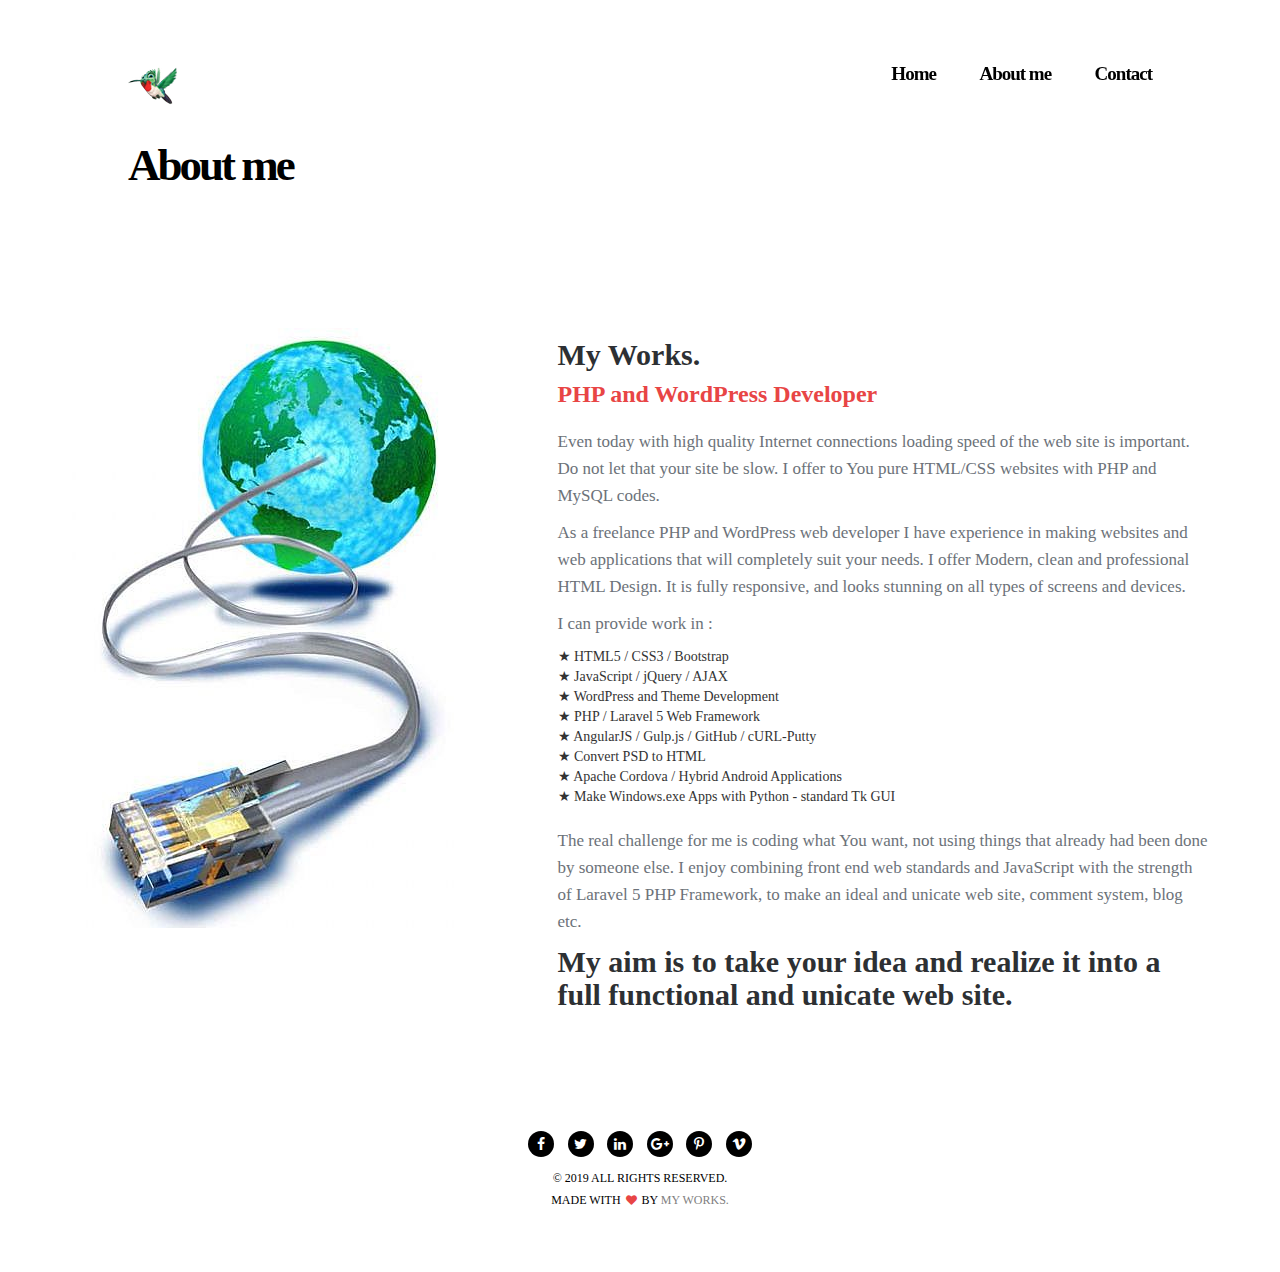
==== about.html @ 1a40522a "31072020" ====
<!doctype html>
<!--[if lt IE 7]>      <html class="no-js lt-ie9 lt-ie8 lt-ie7" lang=""> <![endif]-->
<!--[if IE 7]>         <html class="no-js lt-ie9 lt-ie8" lang=""> <![endif]-->
<!--[if IE 8]>         <html class="no-js lt-ie9" lang=""> <![endif]-->
<!--[if gt IE 8]><!-->
<html class="no-js" lang="">
<!--<![endif]-->

<head>
<meta charset="utf-8">
<meta name="description" content="">
<meta name="viewport" content="width=device-width, initial-scale=1">
<title>Portfolio - My Works.</title>
<!-- Ikona Golub -->
<link href="images/golub_logo.png" rel="shortcut icon" type="image/x-icon" />
<link rel="stylesheet" href="css/bootstrap.min.css">
<link rel="stylesheet" href="css/flexslider.css">
<link rel="stylesheet" href="css/jquery.fancybox.css">
<link rel="stylesheet" href="css/main.css">
<link rel="stylesheet" href="css/responsive.css">
<link rel="stylesheet" href="css/animate.min.css">
<link rel="stylesheet" href="css/font-icon.css">
<link rel="stylesheet" href="https://maxcdn.bootstrapcdn.com/font-awesome/4.4.0/css/font-awesome.min.css">
</head>

<body>
<!-- header section -->
<section class="banner" role="banner">
<!--header navigation -->
  <header id="header">
    <div class="header-content clearfix"> <a class="logo" href="index.html"><img src="images/kolibri_logo.png" alt=""></a>
      <nav class="navigation" role="navigation">
        <ul class="primary-nav">
		  <li><a href="index.html">Home</a></li>
          <li><a href="about.html">About me</a></li>
          <li><a href="contact.html">Contact</a></li>
        </ul>
      </nav>
      <a href="#" class="nav-toggle">Menu<span></span></a> </div>
  </header>
  <!--header navigation -->
</section>
<!-- header section --> 
<!-- title section -->
<section id="banner" class="banner no-padding">
  <div class="container-fluid">
    <div class="row no-gutter">
      <ul class="slides">
        <li>
          <div class="col-md-12">
            <blockquote>
              <p>About me</p>
            </blockquote>
          </div>
        </li>
      </ul>
    </div>
  </div>
</section>
<!-- title section --> 
<!-- About section -->
<section id="teams" class="section teams">
  <div class="container">
    <div class="row">
      <div class="col-md-5 col-sm-5">
        <div class="bio"> <img src="images/bio-image.jpg" alt="" class="img-responsive"> </div>
      </div>
      <div class="col-md-7 col-sm-7">
        <div class="bio"> <img src="images/team-1.jpg" alt="" class="img-responsive">
          <div class="bio-content">
            <h4>My Works.</h4>
            <h5>PHP and WordPress Developer</h5>
            <p>
Even today with high quality Internet connections loading speed of the web site is important.
Do not let that your site be slow.
I offer to You pure HTML/CSS websites with PHP and MySQL codes.
			</p>
            <p>
As a freelance PHP and WordPress web developer I have experience in making websites and web applications that will completely suit your needs.
I offer Modern, clean and professional HTML Design. It is fully responsive, and looks stunning on all types of screens and devices.
			</p>
			<p>I can provide work in :</p>
			<ul>
			<li>&#9733; HTML5 / CSS3 / Bootstrap</li>
			<li>&#9733; JavaScript / jQuery / AJAX</li>
			<li>&#9733; WordPress and Theme Development</li>
			<li>&#9733; PHP / Laravel 5 Web Framework</li>
			<li>&#9733; AngularJS / Gulp.js / GitHub / cURL-Putty </li>
			<li>&#9733; Convert PSD to HTML</li>
			<li>&#9733; Apache Cordova / Hybrid Android Applications</li>
			<li>&#9733; Make Windows.exe Apps with Python - standard Tk GUI</li>
			
			</ul>
			<br>
            <p>
The real challenge for me is coding what You want, not using things that already had been done by someone else.
I enjoy combining front end web standards and JavaScript with the strength of Laravel 5 PHP Framework, to make an ideal and unicate web site, comment system, blog etc.			
</p>
<h4>My aim is to take your idea and realize it into a full functional and unicate web site.</h4>

          </div>
        </div>
      </div>
    </div>
  </div>
</section>
<!-- About section --> 
<!-- footer -->
<footer class="section footer">
  <div class="footer-bottom">
    <div class="container">
      <div class="col-md-12">
        <p>
        <ul class="footer-share">
          <li><a href="#"><i class="fa fa-facebook"></i></a></li>
          <li><a href="#"><i class="fa fa-twitter"></i></a></li>
          <li><a href="#"><i class="fa fa-linkedin"></i></a></li>
          <li><a href="#"><i class="fa fa-google-plus"></i></a></li>
          <li><a href="#"><i class="fa fa-pinterest-p"></i></a></li>
          <li><a href="#"><i class="fa fa-vimeo"></i></a></li>
        </ul>
        </p>
        <p>© 2019 All rights reserved.<br>
          Made with <i class="fa fa-heart pulse"></i> by <a href="#">My Works.</a></p>
      </div>
    </div>
  </div>
</footer>
<!-- footer -->
<!-- JS FILES --> 
<script src="https://ajax.googleapis.com/ajax/libs/jquery/1.11.3/jquery.min.js"></script> 
<script src="js/bootstrap.min.js"></script> 
<script src="js/jquery.flexslider-min.js"></script> 
<script src="js/jquery.fancybox.pack.js"></script> 
<script src="js/jquery.waypoints.min.js"></script> 
<script src="js/retina.min.js"></script> 
<script src="js/modernizr.js"></script> 
<script src="js/main.js"></script>
</body>
</html>
---- css/main.css ----
/* ------------------------------------------------------------------------------
	Template Name: Flosix
	Author: Designstub
	Author URI: http://www.designstub.com
	License: GNU General Public License version 3.0
	License URI: http://www.gnu.org/licenses/gpl-3.0.html
	Version: 1.0

/* ------------------------------------------------------------------------------
	Typography
-------------------------------------------------------------------------------*/


p {
	font-size: 14px;
	line-height: 22.4px;
	color: #6c7279;
}
h1 {
	font-size: 65px;
	color: #2d3033;
}
h2 {
	font-size: 40px;
	color: #2d3033;
}
h3 {
	font-size: 28px;
	color: #2d3033;
	font-weight: 300;
}
h4 {
	font-size: 22px;
	color: #2d3033;
	font-weight: 400;

}
h5 {
	font-size: 14px;
	color: #2d3033;

	font-weight: 700;
}
.btn {
	background-color: #3bc492;
	color: #fff;
	font-size: 13px;
	font-weight: 600;
	letter-spacing: 5px;
	border: 0;
	-moz-border-radius: 2px;
	-webkit-border-radius: 2px;
	border-radius: 2px;
	display: inline-block;
	text-transform: uppercase;
}
.btn:hover, .btn:focus {
	background-color: #3d3d3d;
	color: #fff;
}
.btn-large {
	padding: 15px 40px;
}
/* ------------------------------------------------------------------------------
	Global Styles
-------------------------------------------------------------------------------*/
a {
	color: #e84545;
}
a:hover, a:focus {
	text-decoration: none;
	-moz-transition: background-color, color, 0.3s;
	-o-transition: background-color, color, 0.3s;
	-webkit-transition: background-color, color, 0.3s;
	transition: background-color, color, 0.3s;
}
body {
	font-family: "Verdana";
	font-weight: 400;

}
ul, ol {
	margin: 0;
	padding: 0;
}
ul li {
	list-style: none;
}
.section {
	padding: 50px 0;
}
.no-padding {
	padding: 0;
}
.no-gutter [class*=col-] {
	padding-right: 0;
	padding-left: 0;
}

/* ------------------------------------------------------------------------------
	 Header
-------------------------------------------------------------------------------*/
#header {
	position: fixed;
	width: 100%;
	z-index: 999;
}
#header .header-content {
	margin: 0 auto;
	padding: 60px 10%;
	width: 100%;
	-moz-transition: padding 0.3s;
	-o-transition: padding 0.3s;
	-webkit-transition: padding 0.3s;
	transition: padding 0.3s;
}
#header .logo {
	float: left;
}
#header.fixed {
	background-color: rgba(255, 255, 255, 1);
}
#header.fixed .header-content {
	border-bottom: 0;
	padding: 25px 10%;
}
#header.fixed .nav-toggle {
	top: 18px;
}
.navigation.open {
	opacity: 0.9;
	visibility: visible;
	-moz-transition: opacity 0.5s;
	-o-transition: opacity 0.5s;
	-webkit-transition: opacity 0.5s;
	transition: opacity 0.5s;
}
.navigation {
	float: right;
}
.navigation li {
	display: inline-block;
}
.navigation a {
	color: rgba(0, 0, 0, 1);
	font-size: 19px;
	font-weight: 700;
	margin-left: 40px;
	letter-spacing: -1px;

}
.navigation a:hover, .navigation a.active {
	color: #000;
}
.nav-toggle {
	display: none;
	height: 44px;
	overflow: hidden;
	position: fixed;
	right: 5%;
	text-indent: 100%;
	top: 32px;
	white-space: nowrap;
	width: 44px;
	z-index: 99999;
	-moz-transition: all 0.3s;
	-o-transition: all 0.3s;
	-webkit-transition: all 0.3s;
	transition: all 0.3s;
}
.nav-toggle:before, .nav-toggle:after {
	border-radius: 50%;
	content: "";
	height: 100%;
	left: 0;
	position: absolute;
	top: 0;
	width: 100%;
	-moz-transform: translateZ(0);
	-ms-transform: translateZ(0);
	-webkit-transform: translateZ(0);
	transform: translateZ(0);
	-moz-backface-visibility: hidden;
	-webkit-backface-visibility: hidden;
	backface-visibility: hidden;
	-moz-transition-property: -moz-transform;
	-o-transition-property: -o-transform;
	-webkit-transition-property: -webkit-transform;
	transition-property: transform;
}
.nav-toggle:before {
	background-color: #e84545;
	-moz-transform: scale(1);
	-ms-transform: scale(1);
	-webkit-transform: scale(1);
	transform: scale(1);
	-moz-transition-duration: 0.3s;
	-o-transition-duration: 0.3s;
	-webkit-transition-duration: 0.3s;
	transition-duration: 0.3s;
}
.nav-toggle:after {
	background-color: #e84545;
	-moz-transform: scale(0);
	-ms-transform: scale(0);
	-webkit-transform: scale(0);
	transform: scale(0);
	-moz-transition-duration: 0s;
	-o-transition-duration: 0s;
	-webkit-transition-duration: 0s;
	transition-duration: 0s;
}
.nav-toggle span {
	background-color: #fff;
	bottom: auto;
	display: inline-block;
	height: 3px;
	left: 50%;
	position: absolute;
	right: auto;
	top: 50%;
	width: 18px;
	z-index: 10;
	-moz-transform: translateX(-50%) translateY(-50%);
	-ms-transform: translateX(-50%) translateY(-50%);
	-webkit-transform: translateX(-50%) translateY(-50%);
	transform: translateX(-50%) translateY(-50%);
}
.nav-toggle span:before, .nav-toggle span:after {
	background-color: #fff;
	content: "";
	height: 100%;
	position: absolute;
	right: 0;
	top: 0;
	width: 100%;
	-moz-transform: translateZ(0);
	-ms-transform: translateZ(0);
	-webkit-transform: translateZ(0);
	transform: translateZ(0);
	-moz-backface-visibility: hidden;
	-webkit-backface-visibility: hidden;
	backface-visibility: hidden;
	-moz-transition: -moz-transform 0.3s;
	-o-transition: -o-transform 0.3s;
	-webkit-transition: -webkit-transform 0.3s;
	transition: transform 0.3s;
}
.nav-toggle span:before {
	-moz-transform: translateY(-6px) rotate(0deg);
	-ms-transform: translateY(-6px) rotate(0deg);
	-webkit-transform: translateY(-6px) rotate(0deg);
	transform: translateY(-6px) rotate(0deg);
}
.nav-toggle span:after {
	-moz-transform: translateY(6px) rotate(0deg);
	-ms-transform: translateY(6px) rotate(0deg);
	-webkit-transform: translateY(6px) rotate(0deg);
	transform: translateY(6px) rotate(0deg);
}
.nav-toggle.close-nav:before {
	-moz-transform: scale(0);
	-ms-transform: scale(0);
	-webkit-transform: scale(0);
	transform: scale(0);
}
.nav-toggle.close-nav:after {
	-moz-transform: scale(1);
	-ms-transform: scale(1);
	-webkit-transform: scale(1);
	transform: scale(1);
}
.nav-toggle.close-nav span {
	background-color: rgba(255, 255, 255, 0);
}
.nav-toggle.close-nav span:before, .nav-toggle.close-nav span:after {
	background-color: #fff;
}
.nav-toggle.close-nav span:before {
	-moz-transform: translateY(0) rotate(45deg);
	-ms-transform: translateY(0) rotate(45deg);
	-webkit-transform: translateY(0) rotate(45deg);
	transform: translateY(0) rotate(45deg);
}
.nav-toggle.close-nav span:after {
	-moz-transform: translateY(0) rotate(-45deg);
	-ms-transform: translateY(0) rotate(-45deg);
	-webkit-transform: translateY(0) rotate(-45deg);
	transform: translateY(0) rotate(-45deg);
}

/* ------------------------------------------------------------------------------
	 Banner Slider
-------------------------------------------------------------------------------*/
.banner {
	background-color: #fff;
	position: relative;
	text-align: left;
	
}
.banner blockquote {
	border: 0;
	margin: 0;
	padding: 12% 10% 8% 10%;

}
.banner h1 {

	color: #ff2238;
	font: 36px "Verdana";
	font-weight: 300;
}
.banner p {

	color: #000;
	display: block;
	font-size: 45px;
	font-style: normal;
	letter-spacing: -3px;
	font-weight: 700;

}

/* ------------------------------------------------------------------------------
	Works
-------------------------------------------------------------------------------*/
.work {
  -moz-box-shadow: 0 0 0 1px #fff;
  -webkit-box-shadow: 0 0 0 1px #fff;
  box-shadow: 0 0 0 1px #fff;

  overflow: hidden;
  position: relative;
  }
  .work img
  {
	width:100%;
	height:100%;  
  }
  .work .overlay {
    background: rgba(232, 83, 79, 0.9);
    height: 100%;
    left: 0;
    opacity: 0;
    position: absolute;
    top: 0;
    width: 100%;
    -moz-transition: opacity, 0.3s;
    -o-transition: opacity, 0.3s;
    -webkit-transition: opacity, 0.3s;
    transition: opacity, 0.3s; }
  .work .overlay-caption {
    position: absolute;
    text-align: center;
    top: 50%;
    width: 100%;
    -moz-transform: translateY(-50%);
    -ms-transform: translateY(-50%);
    -webkit-transform: translateY(-50%);
    transform: translateY(-50%); }
  .work h5, .work p, .work img {
    -moz-transition: all, 0.5s;
    -o-transition: all, 0.5s;
    -webkit-transition: all, 0.5s;
    transition: all, 0.5s; }
  .work h5, .work p {
    color: #fff;
    margin: 0;
    opacity: 0; }
  .work h5 {
    margin-bottom: 5px;
    -moz-transform: translate3d(0, -200%, 0);
    -ms-transform: translate3d(0, -200%, 0);
    -webkit-transform: translate3d(0, -200%, 0);
    transform: translate3d(0, -200%, 0); }
  .work p {
    -moz-transform: translate3d(0, 200%, 0);
    -ms-transform: translate3d(0, 200%, 0);
    -webkit-transform: translate3d(0, 200%, 0);
    transform: translate3d(0, 200%, 0); }

.work-box:hover img {
  -moz-transform: scale(1.2);
  -ms-transform: scale(1.2);
  -webkit-transform: scale(1.2);
  transform: scale(1.2); }
.work-box:hover .overlay {
  opacity: 1; }
  .work-box:hover .overlay h5, .work-box:hover .overlay p {
    opacity: 1;
    -moz-transform: translate3d(0, 0, 0);
    -ms-transform: translate3d(0, 0, 0);
    -webkit-transform: translate3d(0, 0, 0);
    transform: translate3d(0, 0, 0); }
.flex-control-paging li a 
{
	background: rgba(255, 255, 255, 0) none repeat scroll 0 0;
}

.flex-control-paging li a.flex-active {
	background: rgba(255, 255, 255, 0) none repeat scroll 0 0;
}

/* ------------------------------------------------------------------------------
	Work animation
-------------------------------------------------------------------------------*/
.work:nth-child(1) {
  -moz-animation-delay: 0.1s;
  -webkit-animation-delay: 0.1s;
  animation-delay: 0.1s; }
.work:nth-child(2) {
  -moz-animation-delay: 0.2s;
  -webkit-animation-delay: 0.2s;
  animation-delay: 0.2s; }
.work:nth-child(3) {
  -moz-animation-delay: 0.3s;
  -webkit-animation-delay: 0.3s;
  animation-delay: 0.3s; }
.work:nth-child(4) {
  -moz-animation-delay: 0.4s;
  -webkit-animation-delay: 0.4s;
  animation-delay: 0.4s; }
.work:nth-child(5) {
  -moz-animation-delay: 0.8s;
  -webkit-animation-delay: 0.8s;
  animation-delay: 0.8s; }
.work:nth-child(6) {
  -moz-animation-delay: 0.7s;
  -webkit-animation-delay: 0.7s;
  animation-delay: 0.7s; }
.work:nth-child(7) {
  -moz-animation-delay: 0.6s;
  -webkit-animation-delay: 0.6s;
  animation-delay: 0.6s; }
.work:nth-child(8) {
  -moz-animation-delay: 0.5s;
  -webkit-animation-delay: 0.5s;
  animation-delay: 0.5s; }

.animated {
  visibility: visible; }


/* ------------------------------------------------------------------------------
	Footer
-------------------------------------------------------------------------------*/
.footer {
	text-align: center;
}
.footer p {
	font-family: "Verdana";
	font-size: 12px;
	color: #000;
	text-transform: uppercase;
}
.footer a {
	color: #7f7f7f;
}
.footer a:hover {
	color: #e84545;
}
.footer .footer-share {
	margin-top: 0;
}
.footer .footer-share li {
	background: #000 none repeat scroll 0 0;
	border-radius: 50%;
	color: #ffffff;
	width: 26px;
	height: 26px;
	border-radius: 50%;
	padding: 4px 0;
	margin: 0 5px;
	display: inline-block;
	float: none;
}
.footer .footer-share a {
	color: #fff;
}
.footer .fa-heart {
	color: #e84545;
	font-size: 11px;
	margin: 0 2px;
}


/* ==========================================================================
	$Bio
========================================================================== */

  .bio h4 {
	font-size:30px;
    font-weight: 700; }
  .bio h5 {
    color: #e84545;
    font-size: 24px;
    font-weight: 700;
    margin-bottom: 20px; }

.bio p
{
font-size:17px;
font-weight:400;	
line-height:27px;
}

/* ------------------------------------------------------------------------------
	Contact form
-------------------------------------------------------------------------------*/

.conForm input {
	background:#fafafa;
	color:#797979;
	padding:15px 30px;
	border:none;
	margin-right:3%;
	margin-bottom:30px;
	outline:none;
	font-style:normal;
	border:#f4f3f3 1px solid;
	font-size:15px;
}
.conForm input.noMarr {
	margin-right:0px;
}
.conForm textarea {
	background:#fafafa;
	color:#797979;
	padding:15px 30px;
	margin-bottom:18px;
	outline:none;
	height:300px;
	font-style:normal;
	resize:none;
	font-size:15px;
	border:#f4f3f3 1px solid;
}


.conForm .submitBnt {
	background:#3bc492;
	color: #fff;
		padding: 15px 40px;
	font-size: 13px;
	font-weight: 600;
	letter-spacing: 5px;
	border: 0;
	-moz-border-radius: 2px;
	-webkit-border-radius: 2px;
	border-radius: 2px;
	display: inline-block;
	text-transform: uppercase;
}
.conForm .submitBnt:hover {
	background:#3d3d3d;
	color:#fff;
}
.error_message {
    color: #ff675f;
    font-weight: 500;
    padding-bottom: 15px;
}
#success_page h3 {
    color: #5ed07b;
    font-size: 17px;
    font-weight: 700;
}
---- css/responsive.css ----
@media screen and (max-width: 1024px) {
 #header .header-content {
 width: 90%;
}
#header .header-content {
 padding: 30px 0;
}
 #header.fixed .header-content {
 padding: 17px 0;
}
 .nav-toggle {
 display: block;
}
 .navigation {
 position: fixed;
 background-color: #fff;
 width: 100%;
 height: 100%;
 top: 0;
 left: 0;
 z-index: 99999;
 visibility: hidden;
 opacity: 0;
 -webkit-transition: opacity 0.5s, visibility 0s 0.5s;
 transition: opacity 0.5s, visibility 0s 0.5s;
}
 .navigation .primary-nav {
 position: relative;
 top: 45%;
 -moz-transform: translateY(-45%);
 -ms-transform: translateY(-45%);
 -webkit-transform: translateY(-45%);
 transform: translateY(-45%);
}
 .navigation li {
 display: block;
 margin-bottom: 20px;
}
 .navigation a {
 display: block;
 font-size: 25px;
 margin: 0;
 text-align: center;
}
 .person {
 margin: 0 auto 50px;
}
 .person-content {
 text-align: center;
}
 .person .social-icons li {
 display: inline-block;
 float: none;
 margin-bottom: 5px;
}
 .banner blockquote {
 padding: 15% 5%;
}
 .banner p {
 font-size: 26px;
}
 .flex-control-nav {
 bottom: 20px;
}
}
@media screen and (max-width: 768px) {
 #header .header-content {
 padding: 30px 0%;
}
 #header.fixed .header-content {
 padding: 17px 0;
}
 .banner blockquote {
 padding-top: 15%;
}
 .banner h1 {
 font-size: 24px;
 letter-spacing: -1px;
}
 .banner p {
 font-size: 24px;
 letter-spacing: -1px;
}
 .flexslider {
 padding-bottom: 80px;
}
 .flex-control-nav {
 width: 100%;
}
 .footer .footer-col {
 margin-bottom: 50px;
}
}
@media screen and (max-width: 640px) {
 #header .header-content {
 padding: 30px 0;
}
 #header.fixed .header-content {
 padding: 17px 0;
}
 .banner blockquote {
 padding: 15% 5% 5% 5%;
}
 .bio h4 {
 font-size:24px;
 font-weight: 700;
}
 .contact {
 margin-top:50px;
}
}
@media screen and (max-width: 480px) {
 #header .header-content {
 padding: 30px 0;
}
 #header.fixed .header-content {
 padding: 17px 0;
}
 .banner blockquote {
 padding-top: 25%;
}
 .banner h1 {
 font-size: 24px;
 letter-spacing: -1px;
}
 .banner p {
 font-size: 24px;
 letter-spacing: -1px;
}
 .bio h4 {
 font-size:18px;
 font-weight: 700;
}
 .contact {
 margin-top:50px;
}
}
@media screen and (max-width: 320px) {
 #header .header-content {
 padding: 30px 2%;
}
 #header.fixed .header-content {
 padding: 17px 0;
}
 .banner blockquote {
 padding-top: 35%;
}
 .banner h1 {
 font-size: 24px;
 letter-spacing: -1px;
}
 .banner p {
 font-size: 24px;
 letter-spacing: -1px;
}
}
---- css/font-icon.css ----
/* ==========================================================================
	Font Icon (http://www.elegantthemes.com/blog/freebie-of-the-week/free-line-style-icons)
========================================================================== */
@font-face {
  font-family: "elegant-theme-line";
  src: url('../fonts/elegant-theme-line.ttf?1439850014') format('truetype'), url('../fonts/elegant-theme-line.eot?1439850014') format('embedded-opentype'), url('../fonts/elegant-theme-line.svg?1439850014') format('svg'), url('../fonts/elegant-theme-line.woff?1439850014') format('woff'); }
.icon {
  font-family: 'elegant-theme-line';
  speak: none;
  font-style: normal;
  font-weight: normal;
  font-variant: normal;
  text-transform: none;
  line-height: 1;
  /* Better Font Rendering =========== */
  -webkit-font-smoothing: antialiased;
  -moz-osx-font-smoothing: grayscale; }

.icon-mobile:before {
  content: "\e000"; }

.icon-laptop:before {
  content: "\e001"; }

.icon-desktop:before {
  content: "\e002"; }

.icon-tablet:before {
  content: "\e003"; }

.icon-phone:before {
  content: "\e004"; }

.icon-document:before {
  content: "\e005"; }

.icon-documents:before {
  content: "\e006"; }

.icon-search:before {
  content: "\e007"; }

.icon-clipboard:before {
  content: "\e008"; }

.icon-newspaper:before {
  content: "\e009"; }

.icon-notebook:before {
  content: "\e00a"; }

.icon-book-open:before {
  content: "\e00b"; }

.icon-browser:before {
  content: "\e00c"; }

.icon-calendar:before {
  content: "\e00d"; }

.icon-presentation:before {
  content: "\e00e"; }

.icon-picture:before {
  content: "\e00f"; }

.icon-pictures:before {
  content: "\e010"; }

.icon-video:before {
  content: "\e011"; }

.icon-camera:before {
  content: "\e012"; }

.icon-printer:before {
  content: "\e013"; }

.icon-toolbox:before {
  content: "\e014"; }

.icon-briefcase:before {
  content: "\e015"; }

.icon-wallet:before {
  content: "\e016"; }

.icon-gift:before {
  content: "\e017"; }

.icon-bargraph:before {
  content: "\e018"; }

.icon-grid:before {
  content: "\e019"; }

.icon-expand:before {
  content: "\e01a"; }

.icon-focus:before {
  content: "\e01b"; }

.icon-edit:before {
  content: "\e01c"; }

.icon-adjustments:before {
  content: "\e01d"; }

.icon-ribbon:before {
  content: "\e01e"; }

.icon-hourglass:before {
  content: "\e01f"; }

.icon-lock:before {
  content: "\e020"; }

.icon-megaphone:before {
  content: "\e021"; }

.icon-shield:before {
  content: "\e022"; }

.icon-trophy:before {
  content: "\e023"; }

.icon-flag:before {
  content: "\e024"; }

.icon-map:before {
  content: "\e025"; }

.icon-puzzle:before {
  content: "\e026"; }

.icon-basket:before {
  content: "\e027"; }

.icon-envelope:before {
  content: "\e028"; }

.icon-streetsign:before {
  content: "\e029"; }

.icon-telescope:before {
  content: "\e02a"; }

.icon-gears:before {
  content: "\e02b"; }

.icon-key:before {
  content: "\e02c"; }

.icon-paperclip:before {
  content: "\e02d"; }

.icon-attachment:before {
  content: "\e02e"; }

.icon-pricetags:before {
  content: "\e02f"; }

.icon-lightbulb:before {
  content: "\e030"; }

.icon-layers:before {
  content: "\e031"; }

.icon-pencil:before {
  content: "\e032"; }

.icon-tools:before {
  content: "\e033"; }

.icon-tools-2:before {
  content: "\e034"; }

.icon-scissors:before {
  content: "\e035"; }

.icon-paintbrush:before {
  content: "\e036"; }

.icon-magnifying-glass:before {
  content: "\e037"; }

.icon-circle-compass:before {
  content: "\e038"; }

.icon-linegraph:before {
  content: "\e039"; }

.icon-mic:before {
  content: "\e03a"; }

.icon-strategy:before {
  content: "\e03b"; }

.icon-beaker:before {
  content: "\e03c"; }

.icon-caution:before {
  content: "\e03d"; }

.icon-recycle:before {
  content: "\e03e"; }

.icon-anchor:before {
  content: "\e03f"; }

.icon-profile-male:before {
  content: "\e040"; }


.icon-profile-female:before {
  content: "\e041"; }

.icon-bike:before {
  content: "\e042"; }

.icon-wine:before {
  content: "\e043"; }

.icon-hotairballoon:before {
  content: "\e044"; }

.icon-globe:before {
  content: "\e045"; }

.icon-genius:before {
  content: "\e046"; }

.icon-map-pin:before {
  content: "\e047"; }

.icon-dial:before {
  content: "\e048"; }

.icon-chat:before {
  content: "\e049"; }

.icon-heart:before {
  content: "\e04a"; }

.icon-cloud:before {
  content: "\e04b"; }

.icon-upload:before {
  content: "\e04c"; }

.icon-download:before {
  content: "\e04d"; }

.icon-target:before {
  content: "\e04e"; }

.icon-hazardous:before {
  content: "\e04f"; }

.icon-piechart:before {
  content: "\e050"; }

.icon-speedometer:before {
  content: "\e051"; }

.icon-global:before {
  content: "\e052"; }

.icon-compass:before {
  content: "\e053"; }

.icon-lifesaver:before {
  content: "\e054"; }

.icon-clock:before {
  content: "\e055"; }

.icon-aperture:before {
  content: "\e056"; }

.icon-quote:before {
  content: "\e057"; }

.icon-scope:before {
  content: "\e058"; }

.icon-alarmclock:before {
  content: "\e059"; }

.icon-refresh:before {
  content: "\e05a"; }

.icon-happy:before {
  content: "\e05b"; }

.icon-sad:before {
  content: "\e05c"; }

.icon-facebook:before {
  content: "\e05d"; }

.icon-twitter:before {
  content: "\e05e"; }

.icon-googleplus:before {
  content: "\e05f"; }

.icon-rss:before {
  content: "\e060"; }

.icon-tumblr:before {
  content: "\e061"; }

.icon-linkedin:before {
  content: "\e062"; }

.icon-dribbble:before {
  content: "\e063"; }
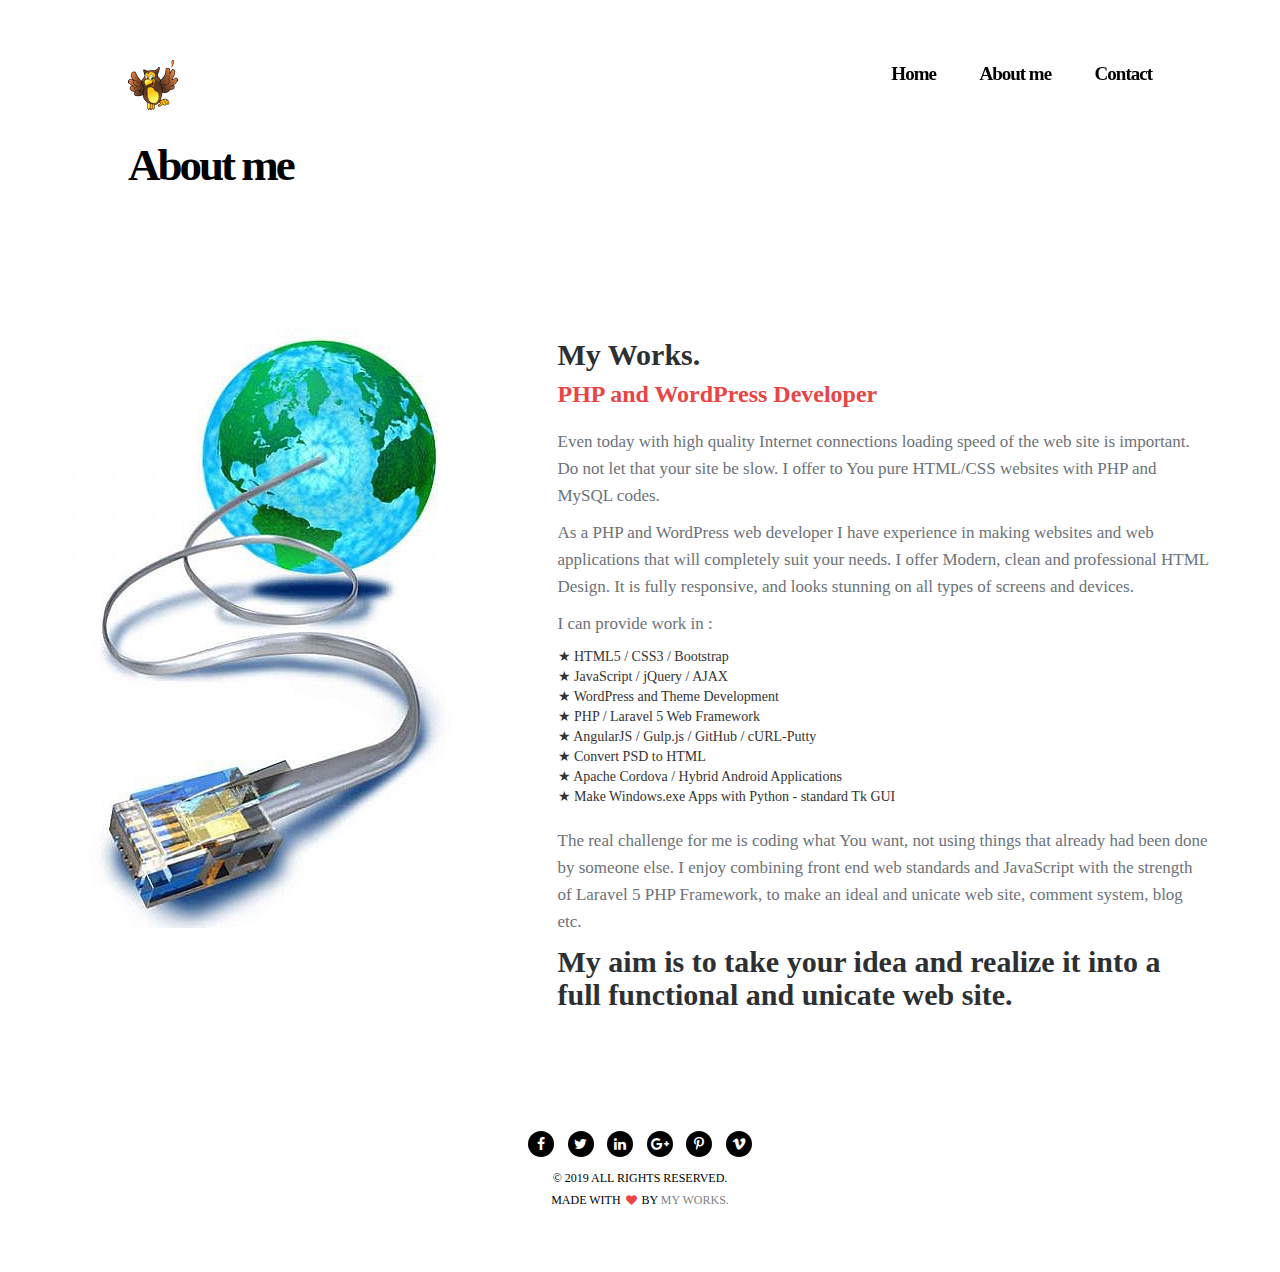
==== commit 731fd31f: "Portfolio_10_20" ====
--- a/about.html
+++ b/about.html
@@ -10,7 +10,7 @@
 <meta charset="utf-8">
 <meta name="description" content="">
 <meta name="viewport" content="width=device-width, initial-scale=1">
-<title>Portfolio - My Works.</title>
+<title>Portfolio - My Works</title>
 <!-- Ikona Golub -->
 <link href="images/golub_logo.png" rel="shortcut icon" type="image/x-icon" />
 <link rel="stylesheet" href="css/bootstrap.min.css">
@@ -28,7 +28,7 @@
 <section class="banner" role="banner">
 <!--header navigation -->
   <header id="header">
-    <div class="header-content clearfix"> <a class="logo" href="index.html"><img src="images/kolibri_logo.png" alt=""></a>
+    <div class="header-content clearfix"> <a class="logo" href="index.html"><img src="images/logo.png" alt=""></a>
       <nav class="navigation" role="navigation">
         <ul class="primary-nav">
 		  <li><a href="index.html">Home</a></li>
@@ -76,7 +76,7 @@
 I offer to You pure HTML/CSS websites with PHP and MySQL codes.
 			</p>
             <p>
-As a freelance PHP and WordPress web developer I have experience in making websites and web applications that will completely suit your needs.
+As a PHP and WordPress web developer I have experience in making websites and web applications that will completely suit your needs.
 I offer Modern, clean and professional HTML Design. It is fully responsive, and looks stunning on all types of screens and devices.
 			</p>
 			<p>I can provide work in :</p>
